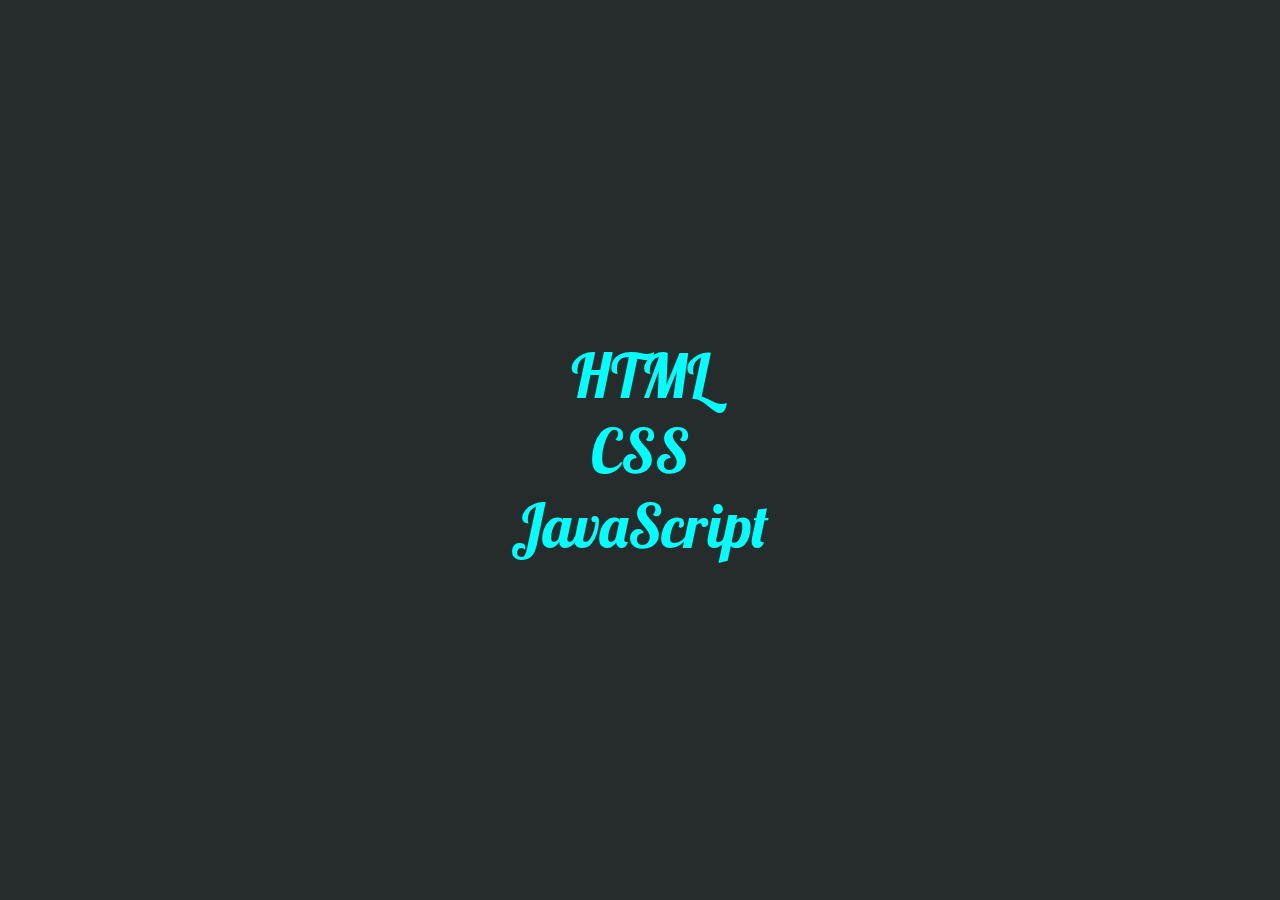
==== Source/code.html @ 6bfd3d22 "Changed my HomePage!" ====
<!DOCTYPE html>
<html lang="en">
<head>
    <meta charset="UTF-8">
    <meta name="viewport" content="width=device-width, initial-scale=1.0">
    <title>Source Code</title>
    <style>
        @import url('https://fonts.googleapis.com/css2?family=Great+Vibes&family=Lobster&family=Poppins&display=swap');
        body{
            background-color: rgb(38, 44, 44);
        }
        *{
        margin: 0;
        padding: 0px;
        }
        .nav{
            display: flex;
            flex-direction: column;
            justify-content: space-around;
            height: 100vh;
            margin: 0 auto;
            text-align: center;
        }
        .nav ul li{
            list-style-type: none;
            
        }
        .nav ul li a{
            text-decoration: none;
            font-family: 'Lobster',sans-serif;
            color: aqua;
            font-size: 60px;
        }
        .nav ul li a:hover{
            color: brown;
            transition: all 0.5s;
        }

    </style>
</head>
<body>
    <div class="nav">
        <ul>
            <li>
                <a href="html.txt">HTML</a>
            </li>
            <li>
            <a href="css.txt">CSS</a>
            </li>
            <li>
            <a href="script.txt">JavaScript</a>
            </li>
        </ul>
    </div>
</body>
</html>
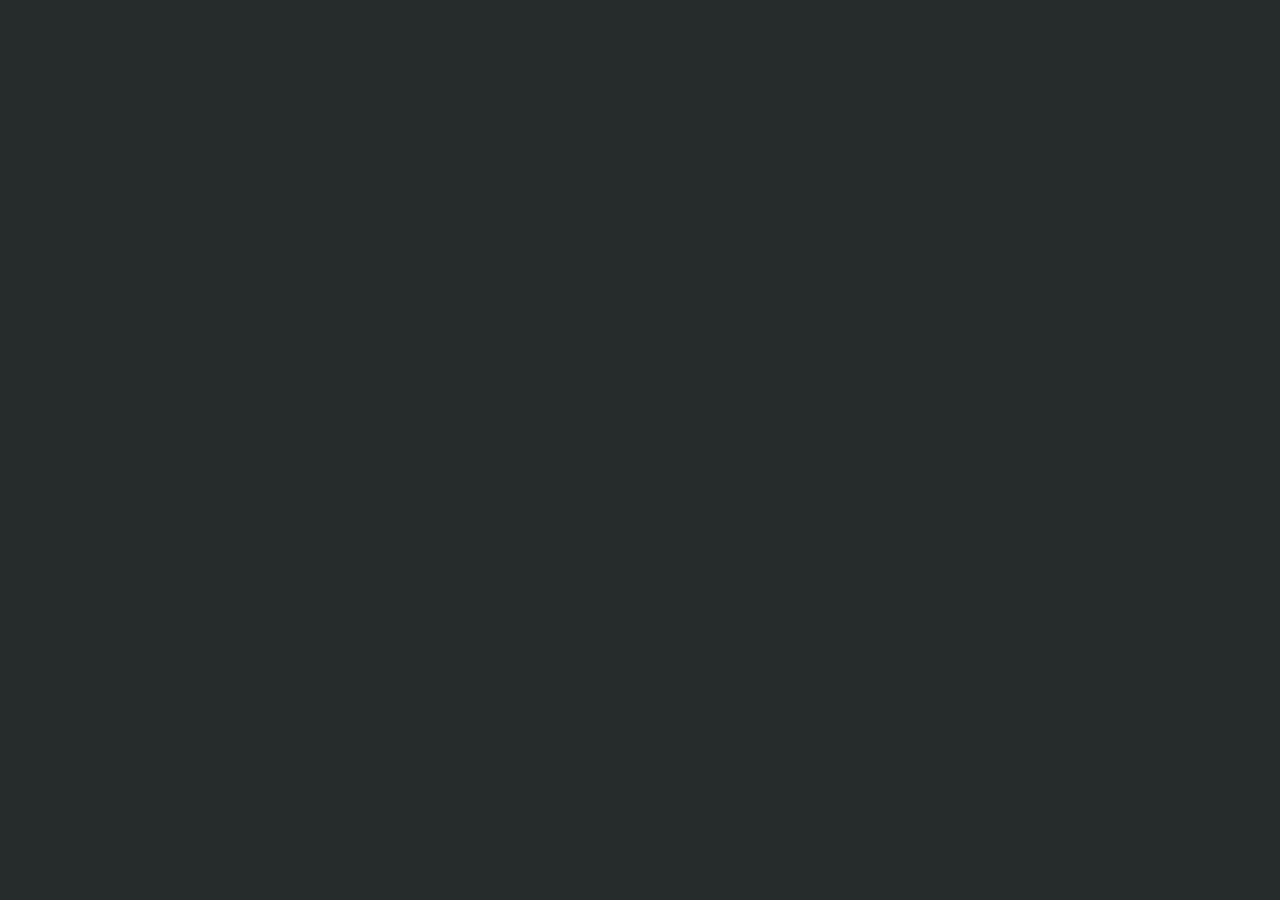
==== commit 7768bdf6: "Changes" ====
--- a/Source/code.html
+++ b/Source/code.html
@@ -1,19 +1,23 @@
 <!DOCTYPE html>
 <html lang="en">
+
 <head>
     <meta charset="UTF-8">
     <meta name="viewport" content="width=device-width, initial-scale=1.0">
     <title>Source Code</title>
     <style>
         @import url('https://fonts.googleapis.com/css2?family=Great+Vibes&family=Lobster&family=Poppins&display=swap');
-        body{
+
+        body {
             background-color: rgb(38, 44, 44);
         }
-        *{
-        margin: 0;
-        padding: 0px;
+
+        * {
+            margin: 0;
+            padding: 0px;
         }
-        .nav{
+
+        .nav {
             display: flex;
             flex-direction: column;
             justify-content: space-around;
@@ -21,23 +25,38 @@
             margin: 0 auto;
             text-align: center;
         }
-        .nav ul li{
+
+        .nav ul li {
             list-style-type: none;
-            
+
         }
-        .nav ul li a{
+
+        .nav ul li a {
             text-decoration: none;
-            font-family: 'Lobster',sans-serif;
+            font-family: 'Lobster', sans-serif;
             color: aqua;
             font-size: 60px;
         }
-        .nav ul li a:hover{
+
+        .nav ul li a:hover {
             color: brown;
             transition: all 0.5s;
         }
 
+        .nav {
+            opacity: 0;
+            animation: fadeIn 1s forwards;
+            animation-delay: 0.3s;
+        }
+
+        @keyframes fadeIn {
+            to {
+                opacity: 1;
+            }
+        }
     </style>
 </head>
+
 <body>
     <div class="nav">
         <ul>
@@ -45,12 +64,13 @@
                 <a href="html.txt">HTML</a>
             </li>
             <li>
-            <a href="css.txt">CSS</a>
+                <a href="css.txt">CSS</a>
             </li>
             <li>
-            <a href="script.txt">JavaScript</a>
+                <a href="script.txt">JavaScript</a>
             </li>
         </ul>
     </div>
 </body>
+
 </html>